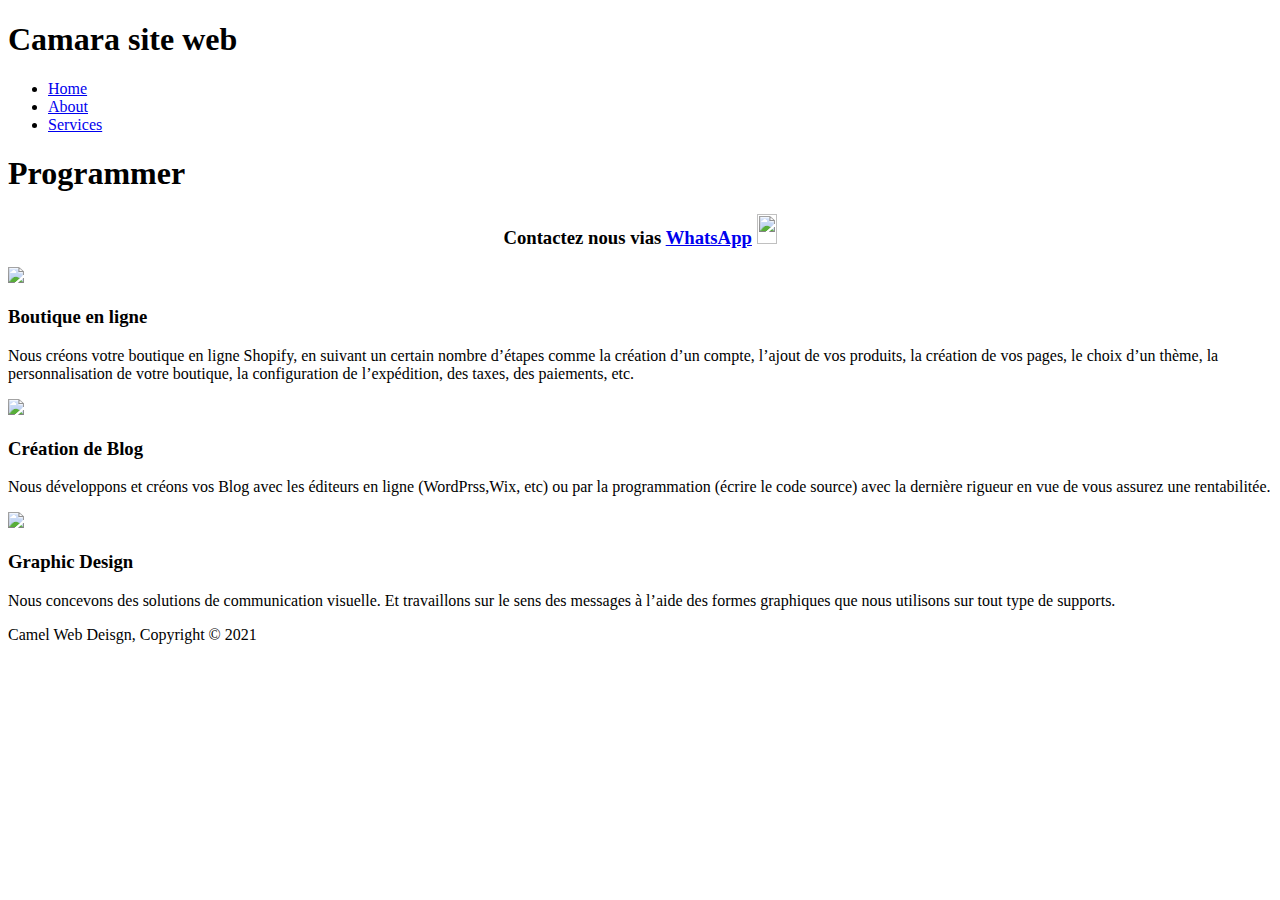
==== index.html @ f871c82b "Add files via upload" ====
<!DOCTYPE html>
<html>
  <head>
    <meta charset="utf-8">
    <meta name="description" content="Affordable and professional web design">
	  <meta name="keywords" content="web design, affordable web design, professional web design">
  	<meta name="author" content="Brad Traversy">
    <title>Camara's site web  | Welcome</title>
    <link rel="stylesheet" href="./css/style.css">
    <link rel="icon" href="img/favicon.png">
  </head>
  <body>
    <header>
      <div class="container">
        <div id="branding">
          <h1><span class="highlight">Camara</span> site web</h1>
        </div>
        <nav>
          <ul>
            <li class="current"><a href="index.html">Home</a></li>
            <li><a href="about.html">About</a></li>
            <li><a href="services.html">Services</a></li>
          </ul>
        </nav>
      </div>
    </header>

    <section id="showcase">
      <div class="container">
        <h1>Programmer</h1>
        <p>
    </section>

    <section id="newsletter">
      <div class="container">
        <center><h3>Contactez nous vias <a href="https://wa.me/22952466798">WhatsApp</a>  <img src="./img/go.gif" width="20" height="30"></h3></center>
        <form>
          
        </form>
      </div>
    </section>

    <section id="boxes">
      <div class="container">
        <div class="box">
          <img src="./img/Shopify.png">
          <h3>Boutique en ligne</h3>
          <p>Nous créons votre boutique en ligne Shopify, en suivant un certain nombre d’étapes comme la création d’un compte, l’ajout de vos produits, la création de vos pages, le choix d’un thème, la personnalisation de votre boutique, la configuration de l’expédition, des taxes, des paiements, etc.</p>
        </div>
        <div class="box">
          <img src="./img/WordPress.png">
          <h3>Création de Blog</h3>
          <p>Nous développons et créons vos Blog avec les éditeurs en ligne (WordPrss,Wix, etc) ou par la programmation (écrire le code source) avec la dernière rigueur en vue de vous assurez une rentabilitée. </p>
        </div>
        <div class="box">
          <img src="./img/logo_brush.png">
          <h3>Graphic Design</h3>
          <p>Nous concevons des solutions de communication visuelle. Et travaillons sur le sens des messages à l’aide des formes graphiques que nous utilisons sur tout type de supports.</p>
        </div>
      </div>
    </section>

    <footer>
      <p>Camel Web Deisgn, Copyright &copy; 2021</p>
    </footer>
  </body>
</html>
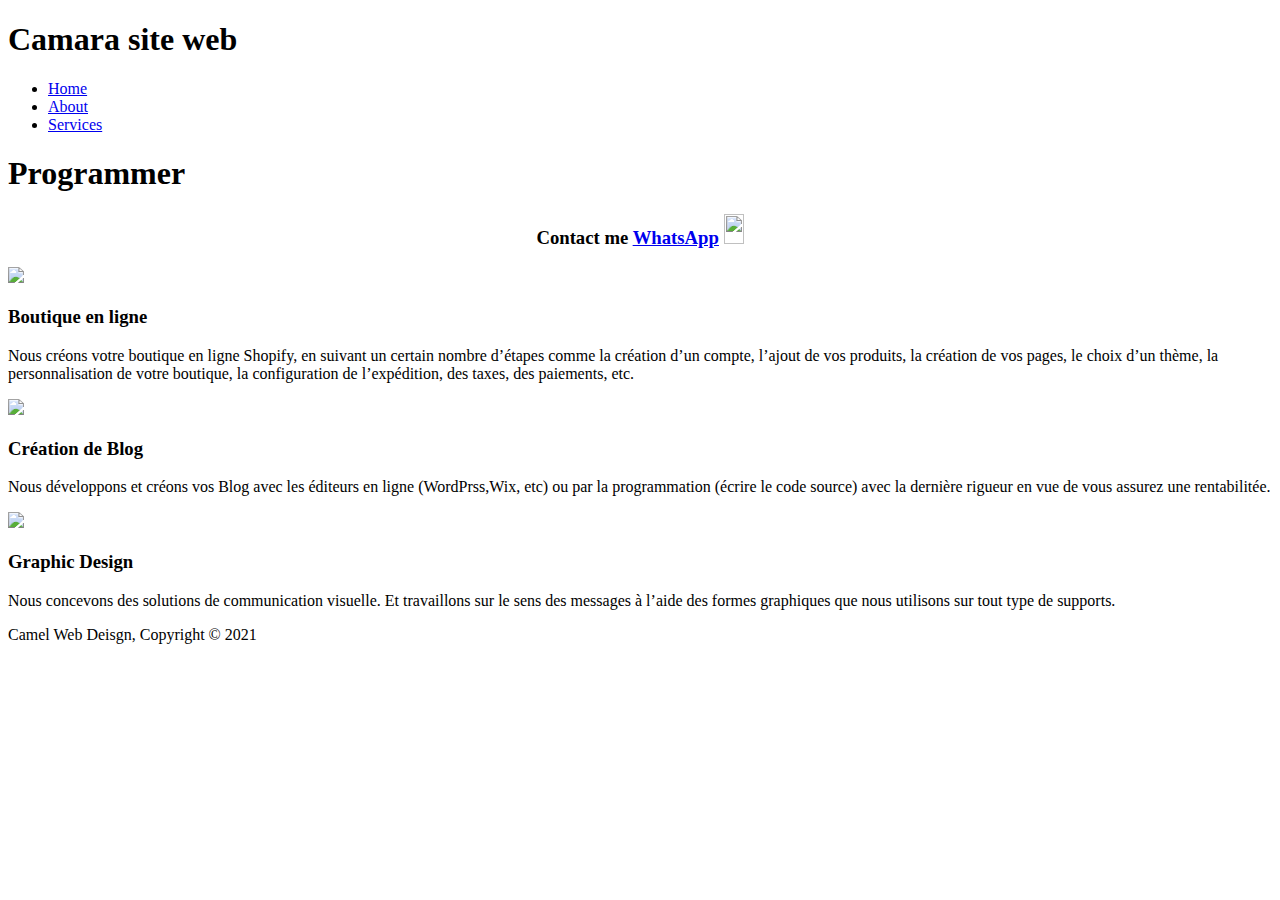
==== commit 9095f239: "Add files via upload" ====
--- a/index.html
+++ b/index.html
@@ -33,7 +33,7 @@
 
     <section id="newsletter">
       <div class="container">
-        <center><h3>Contactez nous vias <a href="https://wa.me/22952466798">WhatsApp</a>  <img src="./img/go.gif" width="20" height="30"></h3></center>
+        <center><h3>Contact me <a href="https://wa.me/22952466798">WhatsApp</a>  <img src="./img/go.gif" width="20" height="30"></h3></center>
         <form>
           
         </form>
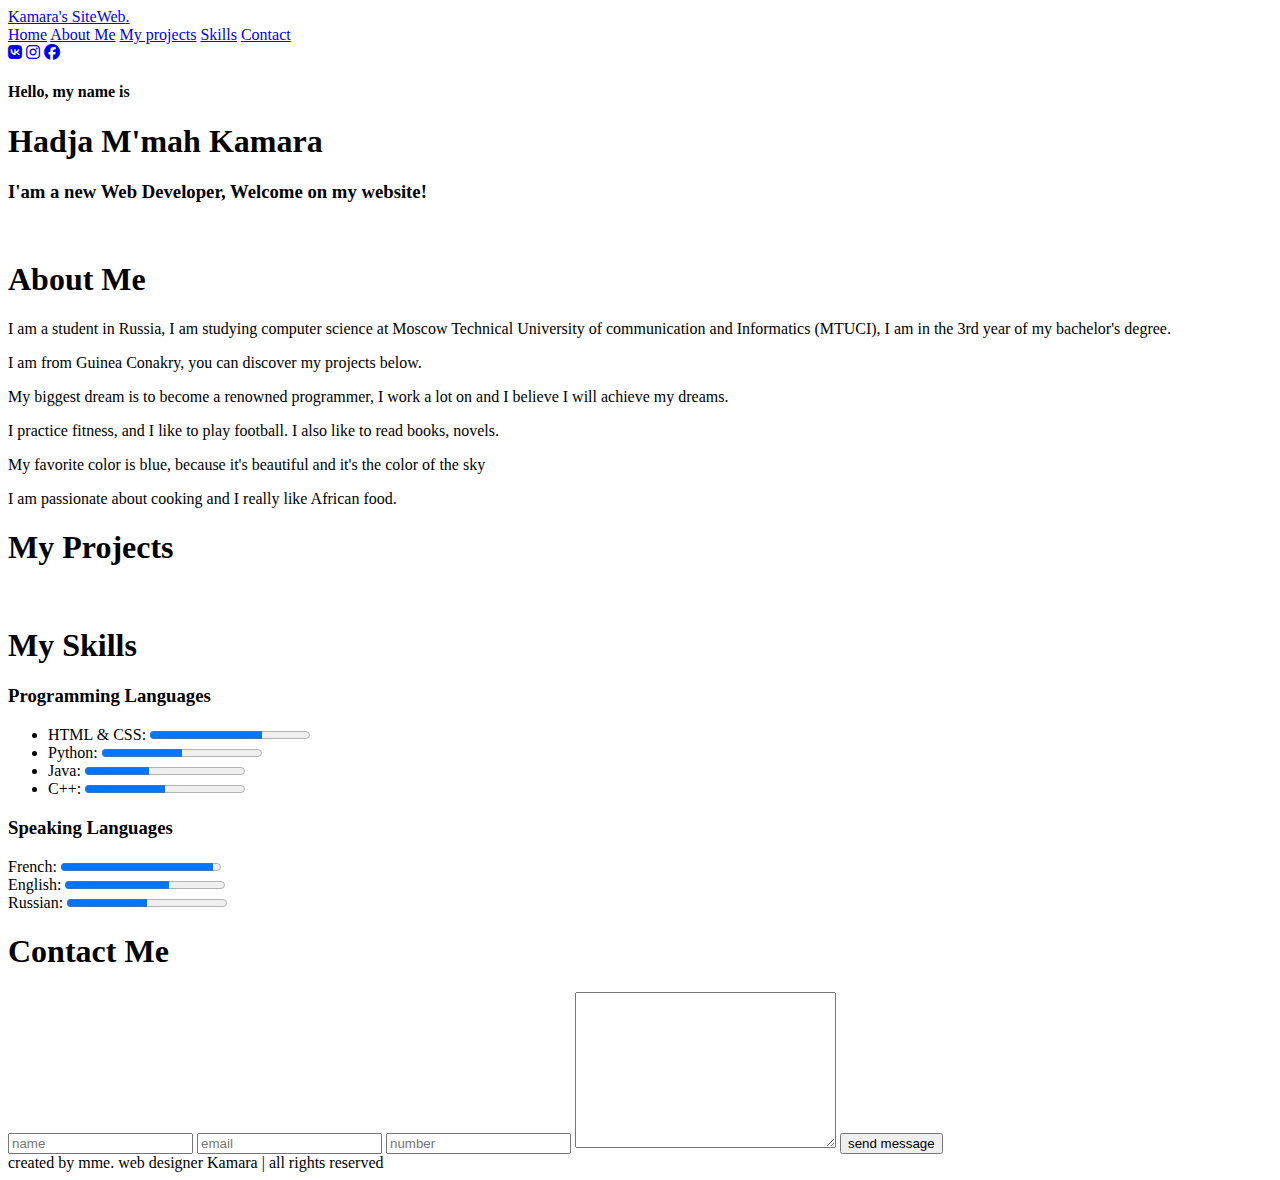
==== commit 68a9c155: "NEW COMMIT" ====
--- a/index.html
+++ b/index.html
@@ -1,67 +1,115 @@
-<!DOCTYPE html>
-<html>
-  <head>
-    <meta charset="utf-8">
-    <meta name="description" content="Affordable and professional web design">
-	  <meta name="keywords" content="web design, affordable web design, professional web design">
-  	<meta name="author" content="Brad Traversy">
-    <title>Camara's site web  | Welcome</title>
-    <link rel="stylesheet" href="./css/style.css">
-    <link rel="icon" href="img/favicon.png">
-  </head>
-  <body>
-    <header>
-      <div class="container">
-        <div id="branding">
-          <h1><span class="highlight">Camara</span> site web</h1>
-        </div>
-        <nav>
-          <ul>
-            <li class="current"><a href="index.html">Home</a></li>
-            <li><a href="about.html">About</a></li>
-            <li><a href="services.html">Services</a></li>
-          </ul>
-        </nav>
-      </div>
-    </header>
-
-    <section id="showcase">
-      <div class="container">
-        <h1>Programmer</h1>
-        <p>
-    </section>
-
-    <section id="newsletter">
-      <div class="container">
-        <center><h3>Contact me <a href="https://wa.me/22952466798">WhatsApp</a>  <img src="./img/go.gif" width="20" height="30"></h3></center>
-        <form>
-          
-        </form>
-      </div>
-    </section>
-
-    <section id="boxes">
-      <div class="container">
-        <div class="box">
-          <img src="./img/Shopify.png">
-          <h3>Boutique en ligne</h3>
-          <p>Nous créons votre boutique en ligne Shopify, en suivant un certain nombre d’étapes comme la création d’un compte, l’ajout de vos produits, la création de vos pages, le choix d’un thème, la personnalisation de votre boutique, la configuration de l’expédition, des taxes, des paiements, etc.</p>
-        </div>
-        <div class="box">
-          <img src="./img/WordPress.png">
-          <h3>Création de Blog</h3>
-          <p>Nous développons et créons vos Blog avec les éditeurs en ligne (WordPrss,Wix, etc) ou par la programmation (écrire le code source) avec la dernière rigueur en vue de vous assurez une rentabilitée. </p>
-        </div>
-        <div class="box">
-          <img src="./img/logo_brush.png">
-          <h3>Graphic Design</h3>
-          <p>Nous concevons des solutions de communication visuelle. Et travaillons sur le sens des messages à l’aide des formes graphiques que nous utilisons sur tout type de supports.</p>
-        </div>
-      </div>
-    </section>
-
-    <footer>
-      <p>Camel Web Deisgn, Copyright &copy; 2021</p>
-    </footer>
-  </body>
-</html>
+<!DOCTYPE html>
+<html lang="en">
+<head>
+    <meta charset="UTF-8">
+    <meta http-equiv="X-UA-Compatible" content="IE=edge">
+    <meta name="viewport" content="width=device-width, initial-scale=1.0">
+    <link rel="preconnect" href="https://fonts.googleapis.com">
+    <link rel="preconnect" href="https://fonts.gstatic.com" crossorigin>
+    <link rel="stylesheet" href="https://cdnjs.cloudflare.com/ajax/libs/font-awesome/6.1.1/css/all.min.css">
+    <link href="https://fonts.googleapis.com/css2?family=Smooch&display=swap" rel="stylesheet">
+    <link rel="stylesheet" href="style.css">
+    <title>Home</title>
+</head>
+<body>
+    <header>
+        <div class="logo">
+            <a href="#home"> Kamara's SiteWeb<span>.</span></a>
+        </div>
+        
+
+        <nav class="navbar">
+            <a href="#home">Home</a>
+            <a href="#about">About Me</a>
+            <a href="#projects">My projects</a>
+            <a href="#skill">Skills</a>
+            <a href="#contact">Contact</a>
+        </nav>
+
+        <div class="icons">
+            <a href="https://vk.com/kkamara" target="_blank"><i class="fa-brands fa-vk" ></i></a>
+            <a href="https://www.instagram.com/elie_mbka/" target="_blank"><i class="fa-brands fa-instagram"></i></a>
+            <a href="https://www.facebook.com/hadjammah.camara" target="_blank" ><i class="fa-brands fa-facebook"></i></a>
+        </div>
+    </header>
+
+    <section id="home" class="home">
+        <div class="content">
+            <h4>Hello, my name is </h4>
+            <h1>Hadja M'mah Kamara</h1>
+            <h3>I'am a new Web Developer, Welcome on my website!</h3>
+        </div>
+        <div class="photo">
+            <img src="1.jpeg" alt="">
+        </div>
+    </section>
+
+    <section id="about" class="about">
+        <h1 class="heading1"> About <span> Me </span></h1>
+
+        <div class="content">
+            <p>I am a student in Russia, I am studying computer science at Moscow Technical
+                University of communication and Informatics (MTUCI), 
+                I am in the 3rd year of my bachelor's degree.</p>
+            <p> I am  from Guinea Conakry, you can discover my projects below.</p>
+            <p>My biggest dream is to become a renowned programmer, 
+                I work a lot on and I believe I will achieve my dreams.</p>
+            <p>I practice fitness, and I like to play football. I also like to read books, novels.</p>
+            <p>My favorite color is blue, because it's beautiful and it's the color of the sky</p>  
+            <p> I am passionate about cooking and I really like African food.</p>
+               
+        </div>
+    </section>
+
+    <section id="projects" class="projects">
+
+        <h1 class="heading"><span>My</span>  Projects</h1>
+        <div class="content">
+            <a href="https://github.com/HadjaMK" target="_blank"> <img src="Capture.png" alt=""></a>
+        </div>
+
+    </section>
+
+    <section id="skill" class="skill">
+        <h1 class="heading1">My Skills</h1>
+        <div class="content">
+            <div class="program">
+                <h3>Programming Languages</h3>
+                <ul>
+                    <li> <label>HTML & CSS: <progress value="70" max="100">70 %</progress></label> </li>
+                    <li><label>Python: <progress value="50" max="100">70 %</progress></label> </li>
+                    <li><label>Java: <progress value="40" max="100">40 %</progress></label></li>
+                    <li><label>C++: <progress value="50" max="100">50 %</progress></label></li>
+                </ul>
+            </div>
+            <div class="lang">
+                <h3>Speaking Languages</h3>
+                <li><label>French: <progress value="95" max="100">95 %</progress></label></li> 
+                <li><label>English: <progress value="65" max="100">65 %</progress></label></li>
+                <li><label>Russian: <progress value="50" max="100">50 %</progress></label></li>
+            </div>
+        </div>
+    </section>
+
+    <section id="contact" class="contact">
+        <h1 class="heading">Contact <span>Me</span></h1>
+        <div class="row">
+
+            <form onsubmit="alert('the form has been sent successfully' + '\nwe will answer you soon');return false">
+                <input type="text" placeholder="name" class="box">
+                <input type="email" placeholder="email" class="box">
+                <input type="number" placeholder="number" class="box">
+                <textarea name="" class="box" id="" cols="30" rows="10"></textarea>
+                <input type="submit" value="send message" class="btn">
+            </form>
+    </section>
+    
+    <section class="footer">
+        <div class="credit"> created by <span> mme. web designer Kamara </span> | all rights reserved</div>
+
+    </section>
+</body>
+</html>
+<!--
+   
+-->
